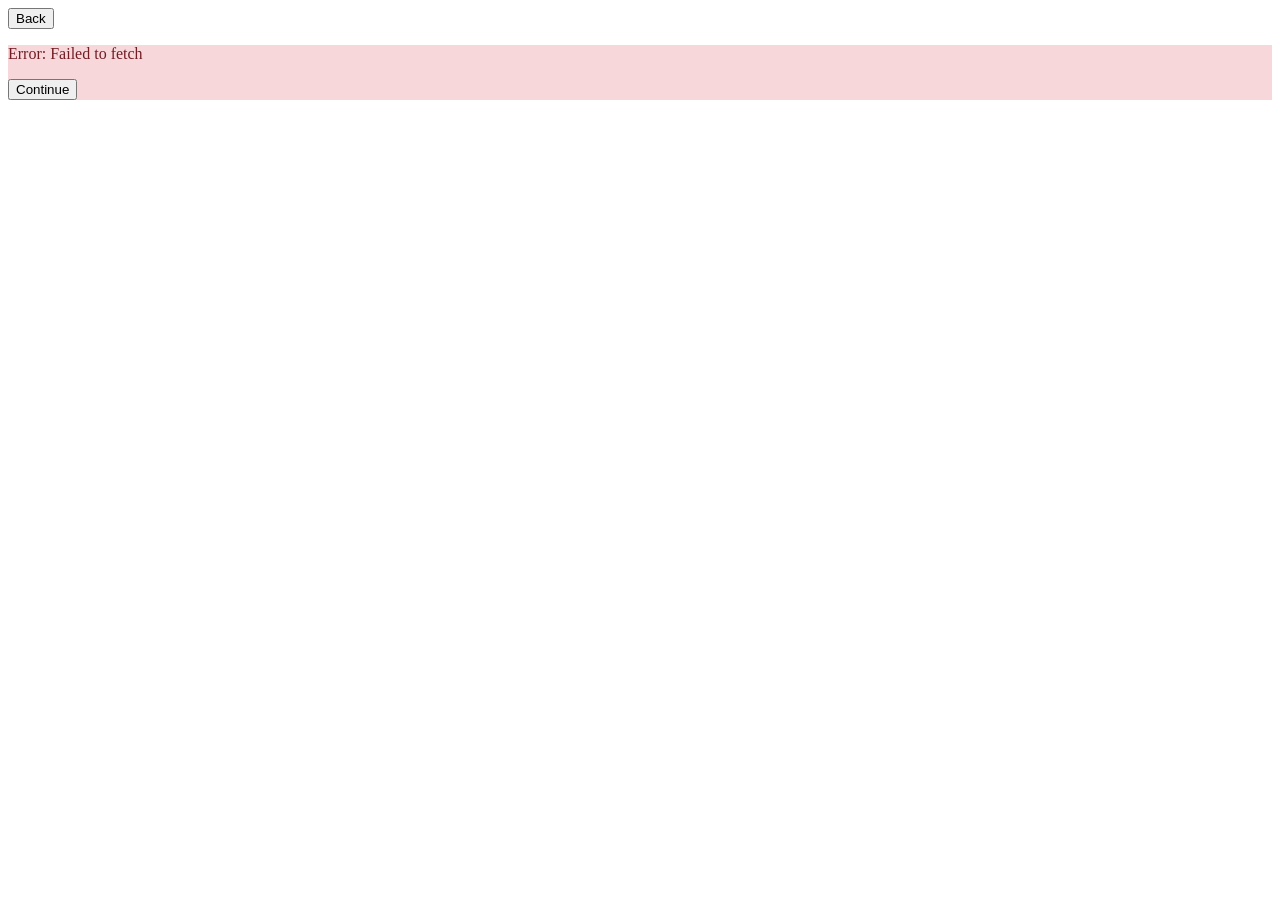
==== pages/details.html @ a19221f9 "continue" ====
<!doctype html>
<html lang="en">
  <head>
    <meta charset="UTF-8" />
    <meta name="viewport" content="width=device-width, initial-scale=1.0" />
    <link rel="stylesheet" href="details.css" />
    <title>Details</title>
  </head>
  <body>
    <header>
      <button id="backBtn">Back</button>
    </header>
    <main>
      <div id="messages"></div>
      <div id="content">
        <section>
          <h2>Blog Details</h2>
          <h3 id="postTitle"></h3>
          <p id="postDescription"></p>
          <div>
            <button id="editBtn">Edit</button>
            <button id="deleteBtn">Delete</button>
          </div>
        </section>

        <section id="editPostSection">
          <form id="editPostForm">
            <fieldset>
              <legend>Edit Blog</legend>
              <label>Title</label>
              <input type="text" id="editPostTitleInput" name="title" /><br />
              <label>Content</label>
              <textarea type="text" id="editPostContentTextArea" name="body">
              </textarea
              ><br />
              <br />
              <div
                id="innerEditPostErrorMsg"
                class="innerPageErrorMsgDiv"
              ></div>
              <button id="saveChangesBtn" type="submit">Save Changes</button>
            </fieldset>
          </form>
        </section>

        <section>
          <form id="commentForm">
            <fieldset>
              <legend>Add A Comment</legend>
              <textarea type="text" id="newComment" name="newComment">
              </textarea>
              <br />
              <div
                id="innerAddCommentErrorMsg"
                class="innerPageErrorMsgDiv"
              ></div>
              <button type="submit">Add</button>
            </fieldset>
          </form>
        </section>

        <section>
          <h2>Comments</h2>
          <ol id="commentList"></ol>
        </section>
      </div>
    </main>
    <script src="details.js"></script>
  </body>
</html>
---- pages/details.css ----
#messages {
  display: block;
  background-color: #f8d7da;
  color: #721c24;
}

#messages.disabled {
  display: none;
}

#content {
  background-color: #f0f0f0;
  padding: 20px;
}

#content.disabled {
  display: none;
}

#editPostSection {
  display: none;
  background-color: #e0f7fa;
  padding: 20px;
  margin-top: 20px;
}

#editPostSection.enabled {
  display: block;
}

#editPostSection.disabled {
  display: none;
}
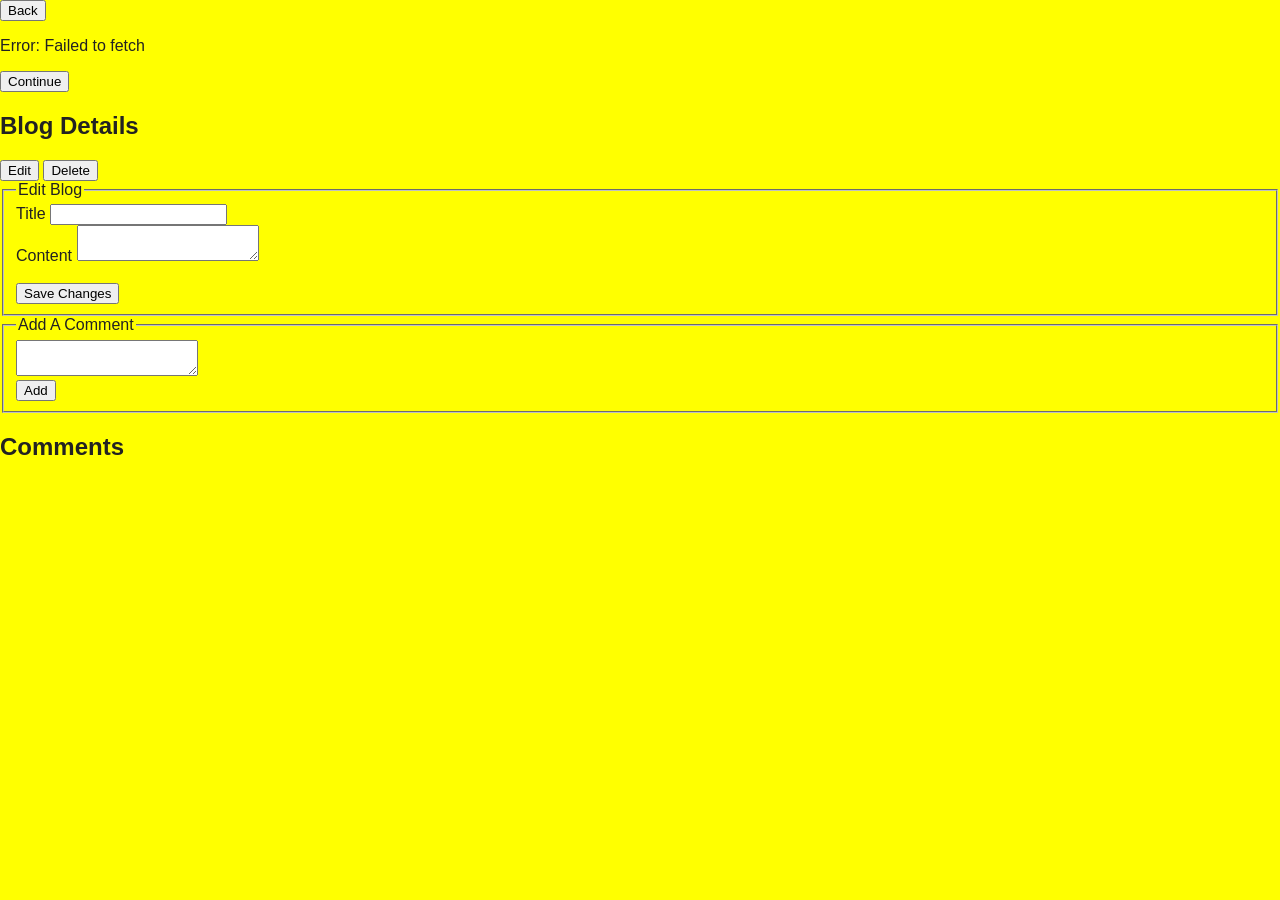
==== commit aa0c0106: "fix architecture" ====
--- a/pages/details.html
+++ b/pages/details.html
@@ -3,7 +3,8 @@
   <head>
     <meta charset="UTF-8" />
     <meta name="viewport" content="width=device-width, initial-scale=1.0" />
-    <link rel="stylesheet" href="details.css" />
+    <link rel="stylesheet" href="../css/global.css" />
+    <link rel="stylesheet" href="../css/detail.css" />
     <title>Details</title>
   </head>
   <body>
@@ -65,6 +66,6 @@
         </section>
       </div>
     </main>
-    <script src="details.js"></script>
+    <script src="../js/details.js"></script>
   </body>
 </html>
--- a/css/global.css
+++ b/css/global.css
@@ -0,0 +1,18 @@
+* {
+  box-sizing: border-box;
+}
+
+body {
+  margin: 0;
+  font-family: Arial, sans-serif;
+  color: #222;
+  background-color: yellow;
+}
+
+/* .disabled {
+  display: none;
+}
+
+.enabled {
+  display: block;
+} */
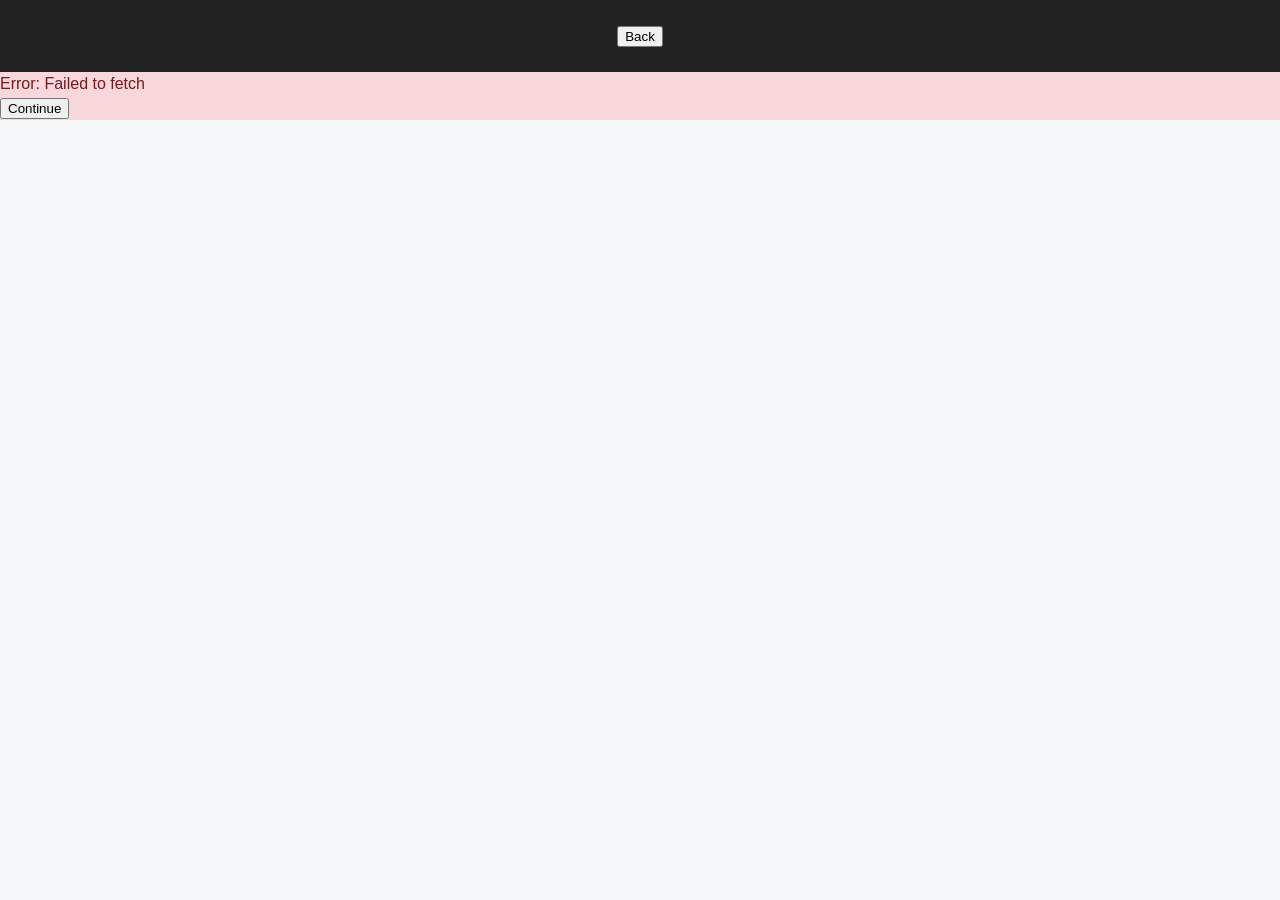
==== commit b4eef1fc: "fix" ====
--- a/pages/details.html
+++ b/pages/details.html
@@ -3,9 +3,9 @@
   <head>
     <meta charset="UTF-8" />
     <meta name="viewport" content="width=device-width, initial-scale=1.0" />
+    <title>Details</title>
     <link rel="stylesheet" href="../css/global.css" />
-    <link rel="stylesheet" href="../css/detail.css" />
-    <title>Details</title>
+    <link rel="stylesheet" href="../css/details.css" />
   </head>
   <body>
     <header>
--- a/css/global.css
+++ b/css/global.css
@@ -1,12 +1,44 @@
 * {
+  margin: 0;
   box-sizing: border-box;
 }
 
 body {
-  margin: 0;
+  /* margin: 0; */
+  min-height: 100vh;
   font-family: Arial, sans-serif;
+  font-size: 16px;
+  line-height: 1.5;
   color: #222;
-  background-color: yellow;
+  background-color: #f4f6f8;
+}
+
+header {
+  padding: 1rem;
+  background-color: #222;
+  color: #fff;
+  text-align: center;
+}
+
+header h1 {
+  /*   margin: 0; */
+  font-size: 1.6rem;
+}
+
+h2 {
+  margin: 0.5rem 0;
+  text-align: center;
+}
+
+/* Tablet and desktop */
+@media (min-width: 600px) {
+  header {
+    padding: 1.5rem;
+  }
+
+  header h1 {
+    font-size: 2rem;
+  }
 }
 
 /* .disabled {
--- a/css/details.css
+++ b/css/details.css
@@ -0,0 +1,33 @@
+#messages {
+  display: block;
+  background-color: #f8d7da;
+  color: #721c24;
+}
+
+#messages.disabled {
+  display: none;
+}
+
+#content {
+  background-color: #f0f0f0;
+  padding: 20px;
+}
+
+#content.disabled {
+  display: none;
+}
+
+#editPostSection {
+  display: none;
+  background-color: #e0f7fa;
+  padding: 20px;
+  margin-top: 20px;
+}
+
+#editPostSection.enabled {
+  display: block;
+}
+
+/* #editPostSection.disabled {
+  display: none;
+} */
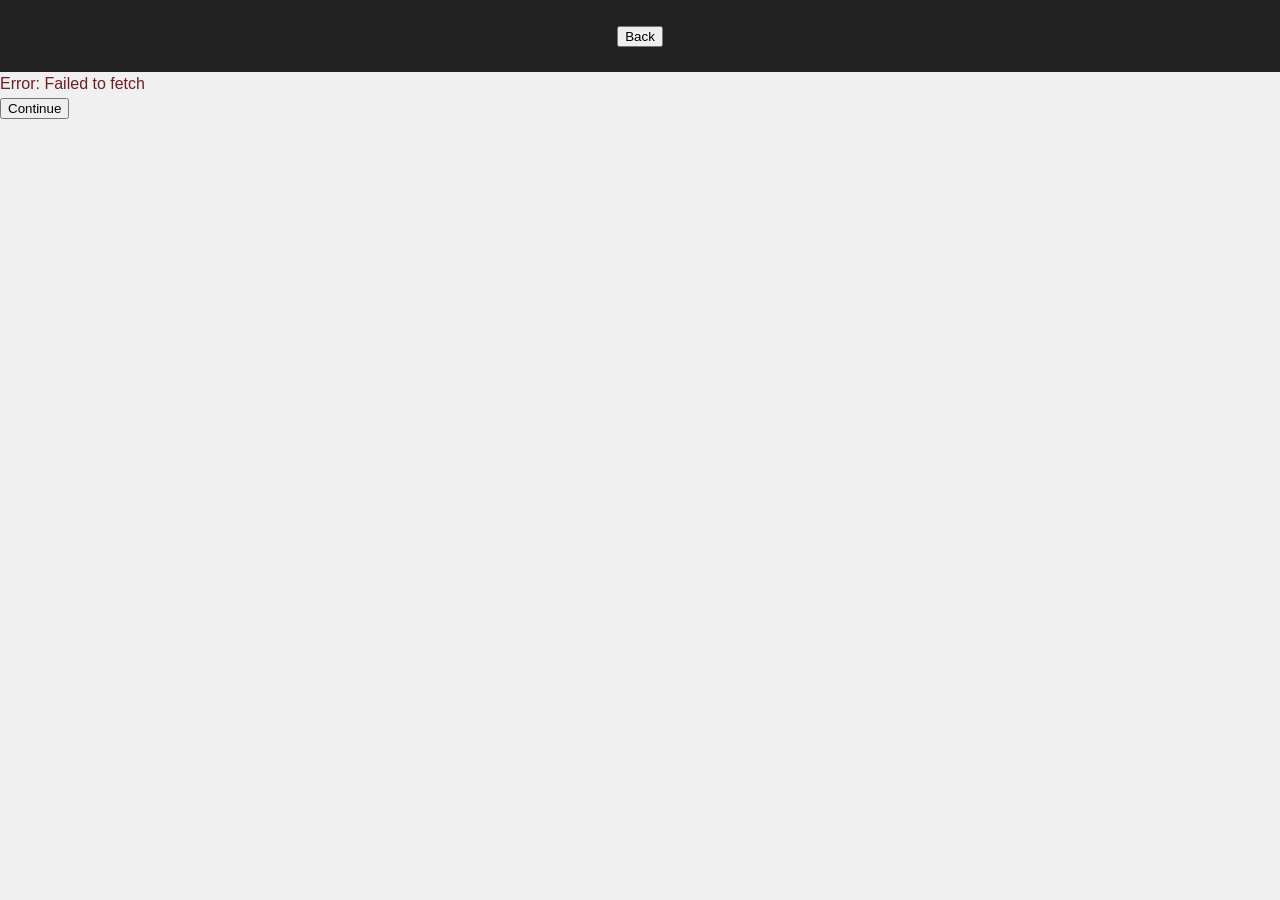
==== commit e73fdfda: "css work" ====
--- a/pages/details.html
+++ b/pages/details.html
@@ -15,8 +15,8 @@
       <div id="messages"></div>
       <div id="content">
         <section>
-          <h2>Blog Details</h2>
-          <h3 id="postTitle"></h3>
+          <h1>Blog Details</h1>
+          <h2 id="postTitle"></h2>
           <p id="postDescription"></p>
           <div>
             <button id="editBtn">Edit</button>
--- a/css/global.css
+++ b/css/global.css
@@ -4,29 +4,32 @@
 }
 
 body {
+  position: relative;
   /* margin: 0; */
   min-height: 100vh;
   font-family: Arial, sans-serif;
   font-size: 16px;
   line-height: 1.5;
   color: #222;
-  background-color: #f4f6f8;
+  background-color: #f0f0f0;
 }
 
 header {
+  position: sticky;
+  top: 0;
   padding: 1rem;
   background-color: #222;
   color: #fff;
   text-align: center;
 }
 
-header h1 {
-  /*   margin: 0; */
-  font-size: 1.6rem;
+h1 {
+  padding-top: 1rem;
+  text-align: center;
 }
 
 h2 {
-  margin: 0.5rem 0;
+  padding-top: 5px;
   text-align: center;
 }
 
@@ -36,8 +39,13 @@
     padding: 1.5rem;
   }
 
-  header h1 {
+  h1 {
     font-size: 2rem;
+  }
+
+  h2 {
+    margin: 0.5rem 0;
+    text-align: center;
   }
 }
 
--- a/css/details.css
+++ b/css/details.css
@@ -1,6 +1,6 @@
 #messages {
   display: block;
-  background-color: #f8d7da;
+  /* background-color: #f8d7da; */
   color: #721c24;
 }
 
@@ -9,7 +9,7 @@
 }
 
 #content {
-  background-color: #f0f0f0;
+  /*  background-color: #f0f0f0; */
   padding: 20px;
 }
 
@@ -19,7 +19,7 @@
 
 #editPostSection {
   display: none;
-  background-color: #e0f7fa;
+  /* background-color: #e0f7fa; */
   padding: 20px;
   margin-top: 20px;
 }
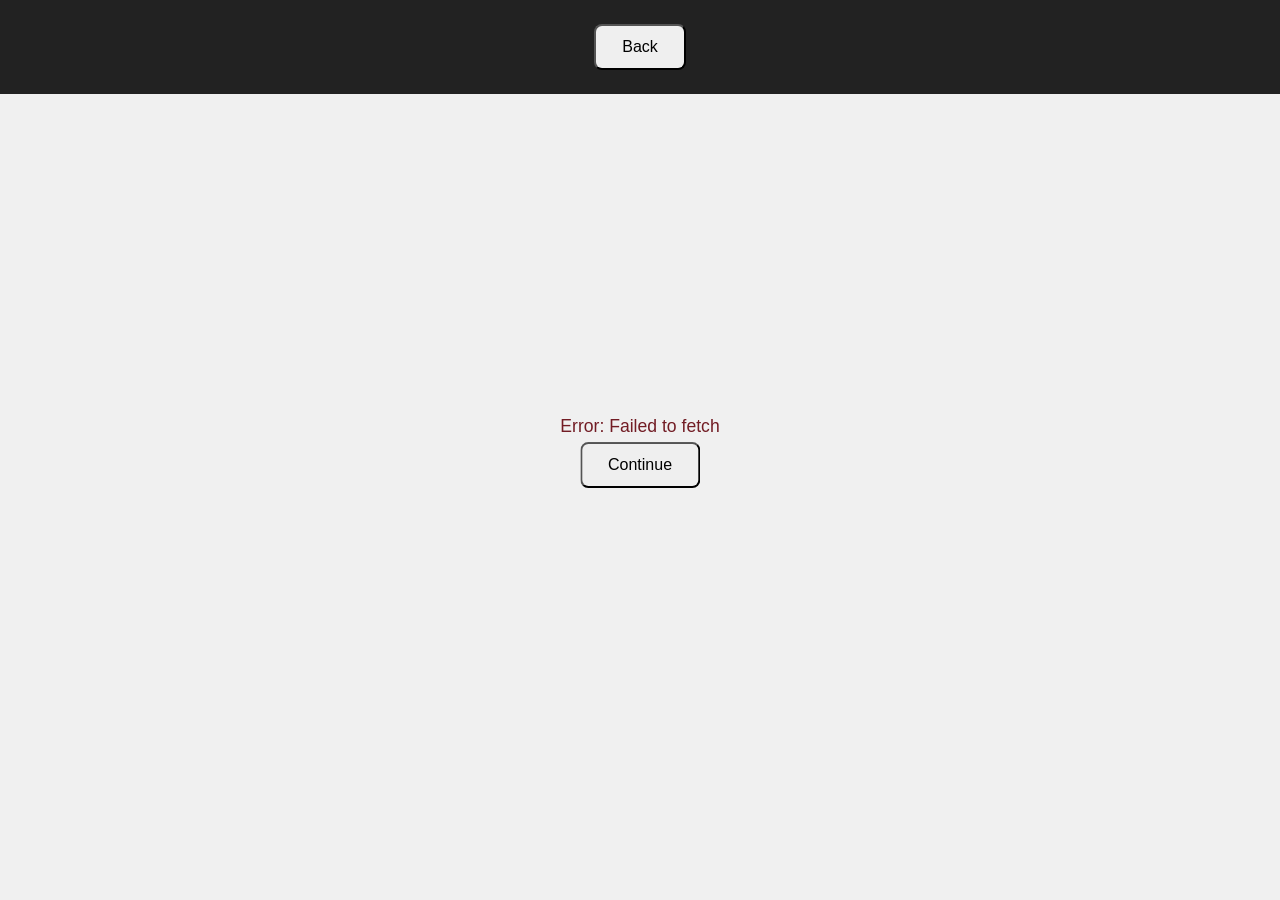
==== commit f211dec7: "fix surfplatan completed" ====
--- a/pages/details.html
+++ b/pages/details.html
@@ -12,39 +12,42 @@
       <button id="backBtn">Back</button>
     </header>
     <main>
-      <div id="messages"></div>
+      <div id="messages" class="message-outer-page__container"></div>
       <div id="content">
-        <section>
-          <h1>Blog Details</h1>
-          <h2 id="postTitle"></h2>
-          <p id="postDescription"></p>
+        <h1>Details</h1>
+
+        <section class="blog-info__section">
           <div>
-            <button id="editBtn">Edit</button>
-            <button id="deleteBtn">Delete</button>
+            <h2 id="postTitle"></h2>
+            <p id="postDescription"></p>
+            <div class="edit-btns__container">
+              <button id="editBtn">Edit</button>
+              <button id="deleteBtn">Delete</button>
+            </div>
+          </div>
+
+          <div id="editPostSection">
+            <form id="editPostForm">
+              <fieldset>
+                <legend>Edit Blog</legend>
+                <label>Title</label>
+                <input type="text" id="editPostTitleInput" name="title" /><br />
+                <label>Content</label>
+                <textarea type="text" id="editPostContentTextArea" name="body">
+                </textarea
+                ><br />
+                <br />
+                <div
+                  id="innerEditPostErrorMsg"
+                  class="message-inner-page__container"
+                ></div>
+                <button id="saveChangesBtn" type="submit">Save Changes</button>
+              </fieldset>
+            </form>
           </div>
         </section>
 
-        <section id="editPostSection">
-          <form id="editPostForm">
-            <fieldset>
-              <legend>Edit Blog</legend>
-              <label>Title</label>
-              <input type="text" id="editPostTitleInput" name="title" /><br />
-              <label>Content</label>
-              <textarea type="text" id="editPostContentTextArea" name="body">
-              </textarea
-              ><br />
-              <br />
-              <div
-                id="innerEditPostErrorMsg"
-                class="innerPageErrorMsgDiv"
-              ></div>
-              <button id="saveChangesBtn" type="submit">Save Changes</button>
-            </fieldset>
-          </form>
-        </section>
-
-        <section>
+        <section class="add-comment__section">
           <form id="commentForm">
             <fieldset>
               <legend>Add A Comment</legend>
@@ -53,9 +56,11 @@
               <br />
               <div
                 id="innerAddCommentErrorMsg"
-                class="innerPageErrorMsgDiv"
+                class="message-inner-page__container"
               ></div>
-              <button type="submit">Add</button>
+              <div class="add-btn__container">
+                <button type="submit">Add</button>
+              </div>
             </fieldset>
           </form>
         </section>
--- a/css/global.css
+++ b/css/global.css
@@ -5,7 +5,6 @@
 
 body {
   position: relative;
-  /* margin: 0; */
   min-height: 100vh;
   font-family: Arial, sans-serif;
   font-size: 16px;
@@ -21,38 +20,121 @@
   background-color: #222;
   color: #fff;
   text-align: center;
+  z-index: 1000;
+}
+
+main {
+  padding: 0 10px;
 }
 
 h1 {
+  font-size: 1.5rem;
   padding-top: 1rem;
   text-align: center;
 }
 
 h2 {
+  font-size: 1.2rem;
   padding-top: 5px;
   text-align: center;
 }
 
+h3 {
+  font-size: 1.1rem;
+}
+
+p {
+  font-size: 0.9rem;
+}
+
+button {
+  font-size: 0.8rem;
+  padding: 10px 18px;
+  min-height: 44px;
+  border-radius: 8px;
+  cursor: pointer;
+}
+
+.message-outer-page__container {
+  text-align: center;
+  color: red;
+  position: fixed;
+  font-size: larger;
+  top: 50%;
+  left: 50%;
+  transform: translate(-50%, -50%);
+  z-index: 1000;
+}
+
+.message-inner-page__container {
+  color: red;
+}
+
 /* Tablet and desktop */
-@media (min-width: 600px) {
+
+@media (min-width: 768px) {
   header {
-    padding: 1.5rem;
+    padding: 1.25rem 2rem;
+  }
+  main {
+    padding: 0 2rem;
   }
 
   h1 {
     font-size: 2rem;
+    padding-top: 1.25rem;
   }
 
   h2 {
-    margin: 0.5rem 0;
-    text-align: center;
+    font-size: 1.5rem;
+    padding-top: 10px;
+  }
+
+  h3 {
+    font-size: 1.25rem;
+  }
+
+  p {
+    font-size: 1rem;
+    line-height: 1.6;
+  }
+
+  button {
+    font-size: 1rem;
+    padding: 12px 24px;
+    min-height: 48px;
+    border-radius: 8px;
   }
 }
 
-/* .disabled {
-  display: none;
+@media (min-width: 1024px) {
+  header {
+    padding: 1.5rem 3rem;
+  }
+
+  h1 {
+    font-size: 2.5rem;
+    padding-top: 1.5rem;
+  }
+
+  h2 {
+    font-size: 1.8rem;
+    padding-top: 1rem;
+  }
+
+  h3 {
+    font-size: 1.4rem;
+  }
+
+  p {
+    font-size: 1.1rem;
+    line-height: 1.7;
+  }
+
+  button {
+    font-size: 1rem;
+    padding: 12px 26px;
+    min-height: 44px;
+    border-radius: 8px;
+  }
 }
-
-.enabled {
-  display: block;
-} */
--- a/css/details.css
+++ b/css/details.css
@@ -10,7 +10,11 @@
 
 #content {
   /*  background-color: #f0f0f0; */
-  padding: 20px;
+  display: flex;
+  flex-direction: column;
+  align-items: center;
+  /* padding: 20px; */
+  gap: 20px;
 }
 
 #content.disabled {
@@ -19,9 +23,6 @@
 
 #editPostSection {
   display: none;
-  /* background-color: #e0f7fa; */
-  padding: 20px;
-  margin-top: 20px;
 }
 
 #editPostSection.enabled {
@@ -31,3 +32,66 @@
 /* #editPostSection.disabled {
   display: none;
 } */
+
+/* #content section {
+  min-width: 98%;
+} */
+
+.blog-info__section {
+  /*   width: 95%; */
+  border: 2px solid brown;
+  background: yellow;
+}
+
+.blog-info__section > div {
+  padding: 5px;
+}
+
+.edit-btns__container {
+  display: flex;
+  justify-content: left;
+  padding: 5px;
+  gap: 10px;
+}
+
+#editPostForm input {
+  width: stretch;
+}
+
+#editPostForm legend {
+  font-weight: bold;
+  text-align: center;
+}
+
+#editPostForm textarea {
+  width: stretch;
+  height: 10rem;
+  resize: none;
+}
+
+.add-comment__section {
+  background: chartreuse;
+  width: stretch;
+}
+
+#commentForm textarea {
+  width: stretch;
+  height: 4rem;
+  resize: none;
+}
+
+#commentForm legend {
+  font-weight: bold;
+  text-align: center;
+}
+
+.add-btn__container {
+  display: flex;
+  justify-content: center;
+}
+
+@media (min-width: 768px) {
+  .add-comment__section {
+    width: 50%;
+  }
+}
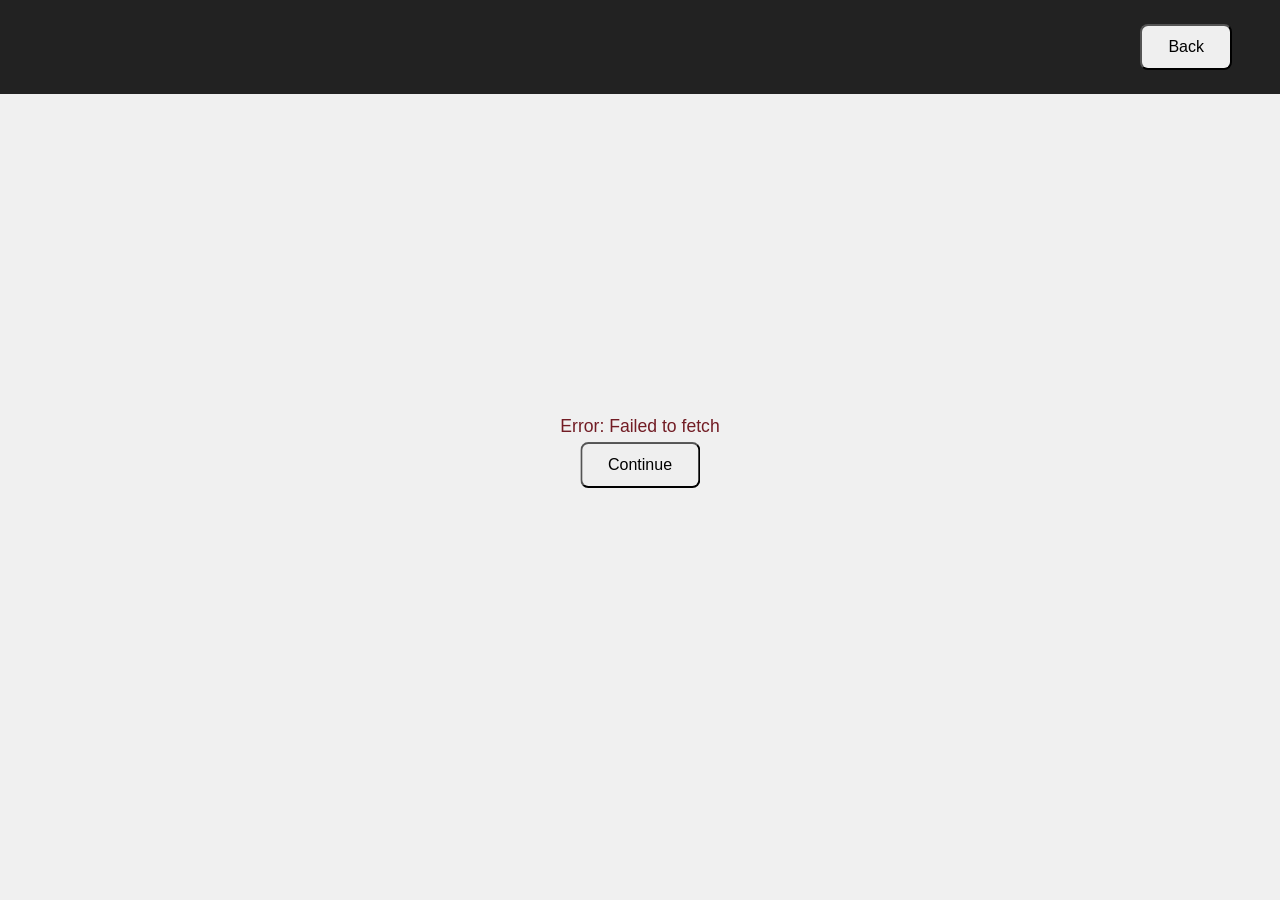
==== commit 5402ad0d: "fail messages ready, functionality and css" ====
--- a/pages/details.html
+++ b/pages/details.html
@@ -8,7 +8,7 @@
     <link rel="stylesheet" href="../css/details.css" />
   </head>
   <body>
-    <header>
+    <header class="details-page__header">
       <button id="backBtn">Back</button>
     </header>
     <main>
@@ -65,7 +65,7 @@
           </form>
         </section>
 
-        <section>
+        <section class="published-comments__section">
           <h2>Comments</h2>
           <ol id="commentList"></ol>
         </section>
--- a/css/global.css
+++ b/css/global.css
@@ -14,12 +14,13 @@
 }
 
 header {
+  display: flex;
+  justify-content: center;
   position: sticky;
   top: 0;
   padding: 1rem;
   background-color: #222;
   color: #fff;
-  text-align: center;
   z-index: 1000;
 }
 
@@ -35,7 +36,7 @@
 
 h2 {
   font-size: 1.2rem;
-  padding-top: 5px;
+  /* padding-top: 5px; */
   text-align: center;
 }
 
@@ -70,7 +71,7 @@
   color: red;
 }
 
-/* Tablet and desktop */
+/* Tablet */
 
 @media (min-width: 768px) {
   header {
@@ -87,7 +88,7 @@
 
   h2 {
     font-size: 1.5rem;
-    padding-top: 10px;
+    /* padding-top: 10px; */
   }
 
   h3 {
--- a/css/details.css
+++ b/css/details.css
@@ -44,7 +44,7 @@
 }
 
 .blog-info__section > div {
-  padding: 5px;
+  padding: 10px;
 }
 
 .edit-btns__container {
@@ -72,6 +72,8 @@
 .add-comment__section {
   background: chartreuse;
   width: stretch;
+  border-radius: 10px;
+  padding: 5px;
 }
 
 #commentForm textarea {
@@ -90,8 +92,34 @@
   justify-content: center;
 }
 
+.published-comments__section {
+  width: 100%;
+}
+
 @media (min-width: 768px) {
+  .details-page__header {
+    justify-content: end;
+  }
+
+  .blog-info__section {
+    width: 75%;
+  }
+
   .add-comment__section {
+    width: 45%;
+  }
+
+  .published-comments__section {
     width: 50%;
   }
 }
+
+@media (min-width: 1024px) {
+  .blog-info__section {
+    width: 65%;
+  }
+
+  .add-comment__section {
+    width: 25%;
+  }
+}
